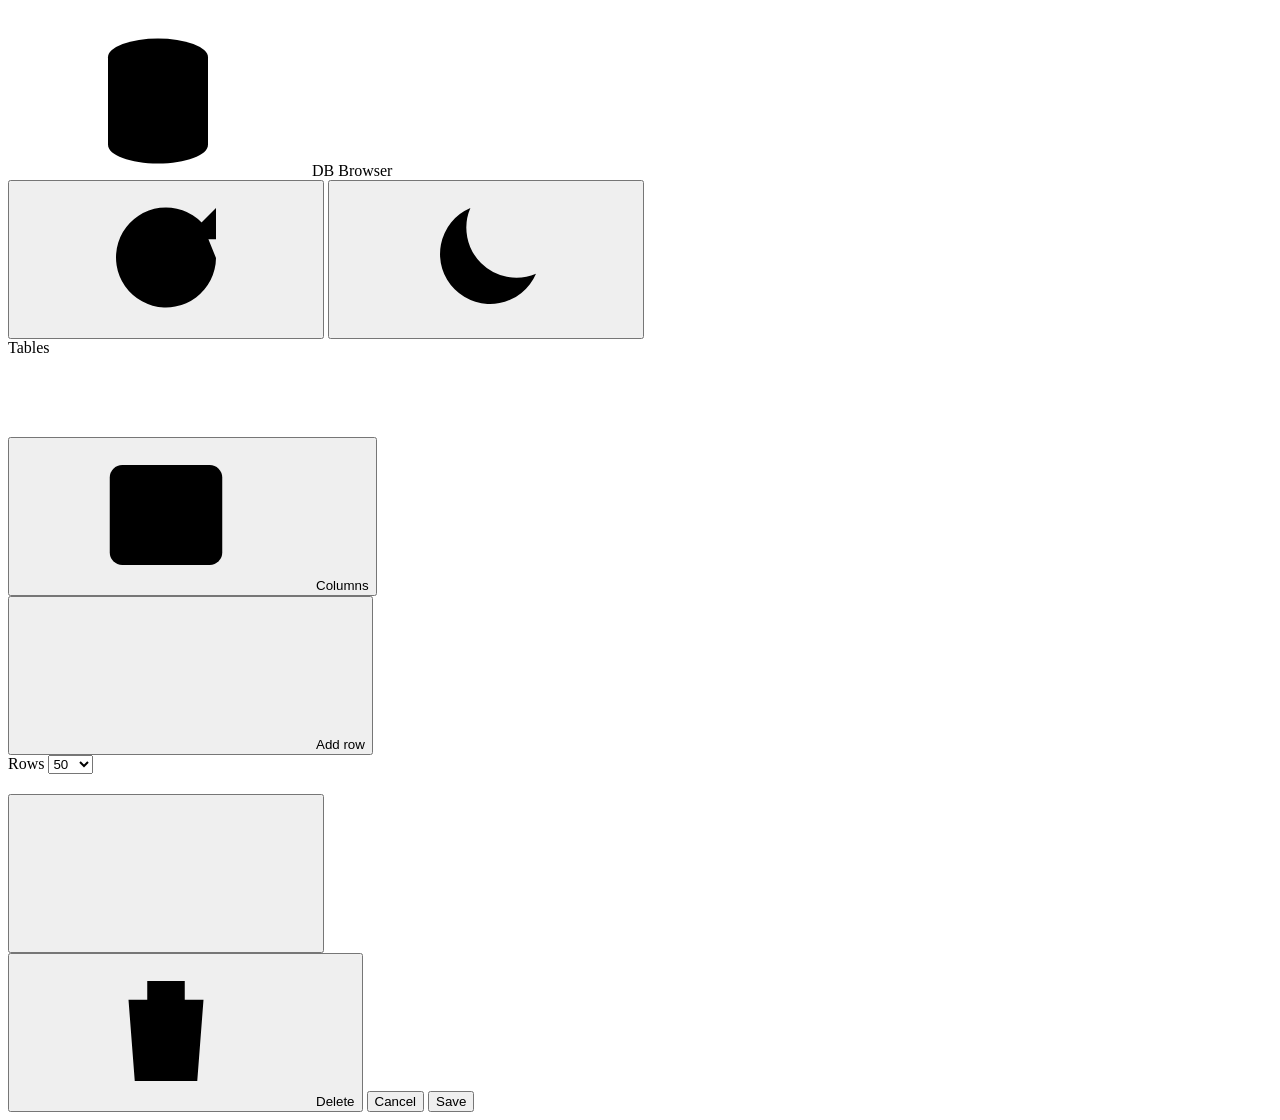
==== Browser/static/index.html @ 3ab6d1f7 "V0.1.0 - Initial Version" ====
<!doctype html>
<html lang="en">
<head>
  <meta charset="utf-8">
  <meta name="viewport" content="width=device-width, initial-scale=1">
  <title>DB Browser</title>
  <link rel="icon" href="data:image/svg+xml,%3Csvg xmlns='http://www.w3.org/2000/svg' viewBox='0 0 32 32'%3E%3Crect width='32' height='32' rx='8' fill='%235b5bd6'/%3E%3Cellipse cx='16' cy='10' rx='8' ry='3' fill='none' stroke='white' stroke-width='2'/%3E%3Cpath d='M8 10v12c0 1.7 3.6 3 8 3s8-1.3 8-3V10M8 16c0 1.7 3.6 3 8 3s8-1.3 8-3' fill='none' stroke='white' stroke-width='2'/%3E%3C/svg%3E">
  <link rel="stylesheet" href="/static/app.css">
  <script src="/static/app.js" defer></script>
</head>
<body>
  <svg width="0" height="0" class="sprite" aria-hidden="true">
    <symbol id="i-db" viewBox="0 0 24 24"><ellipse cx="12" cy="5" rx="8" ry="3"/><path d="M4 5v14c0 1.7 3.6 3 8 3s8-1.3 8-3V5"/><path d="M4 12c0 1.7 3.6 3 8 3s8-1.3 8-3"/></symbol>
    <symbol id="i-table" viewBox="0 0 24 24"><rect x="3" y="4" width="18" height="16" rx="2"/><path d="M3 10h18M9 10v10"/></symbol>
    <symbol id="i-search" viewBox="0 0 24 24"><circle cx="11" cy="11" r="7"/><path d="m20 20-3.5-3.5"/></symbol>
    <symbol id="i-filter" viewBox="0 0 24 24"><path d="M4 5h16l-6 8v6l-4-2v-4z"/></symbol>
    <symbol id="i-columns" viewBox="0 0 24 24"><rect x="3" y="4" width="18" height="16" rx="2"/><path d="M9 4v16M15 4v16"/></symbol>
    <symbol id="i-plus" viewBox="0 0 24 24"><path d="M12 5v14M5 12h14"/></symbol>
    <symbol id="i-x" viewBox="0 0 24 24"><path d="M6 6l12 12M18 6 6 18"/></symbol>
    <symbol id="i-edit" viewBox="0 0 24 24"><path d="M4 20h4L19 9l-4-4L4 16z"/><path d="m13.5 6.5 4 4"/></symbol>
    <symbol id="i-trash" viewBox="0 0 24 24"><path d="M4 7h16M9 7V4h6v3M6 7l1 13h10l1-13"/></symbol>
    <symbol id="i-lock" viewBox="0 0 24 24"><rect x="5" y="11" width="14" height="10" rx="2"/><path d="M8 11V8a4 4 0 0 1 8 0v3"/></symbol>
    <symbol id="i-refresh" viewBox="0 0 24 24"><path d="M20 12a8 8 0 1 1-2.3-5.7M20 4v5h-5"/></symbol>
    <symbol id="i-sun" viewBox="0 0 24 24"><circle cx="12" cy="12" r="4"/><path d="M12 2v2M12 20v2M4.9 4.9l1.4 1.4M17.7 17.7l1.4 1.4M2 12h2M20 12h2M4.9 19.1l1.4-1.4M17.7 6.3l1.4-1.4"/></symbol>
    <symbol id="i-moon" viewBox="0 0 24 24"><path d="M20 14.5A8 8 0 0 1 9.5 4 8 8 0 1 0 20 14.5z"/></symbol>
    <symbol id="i-chev-l" viewBox="0 0 24 24"><path d="m15 6-6 6 6 6"/></symbol>
    <symbol id="i-chev-r" viewBox="0 0 24 24"><path d="m9 6 6 6-6 6"/></symbol>
    <symbol id="i-sort" viewBox="0 0 24 24"><path d="m8 9 4-4 4 4M8 15l4 4 4-4"/></symbol>
    <symbol id="i-up" viewBox="0 0 24 24"><path d="m7 14 5-5 5 5"/></symbol>
    <symbol id="i-down" viewBox="0 0 24 24"><path d="m7 10 5 5 5-5"/></symbol>
    <symbol id="i-calendar" viewBox="0 0 24 24"><rect x="4" y="5" width="16" height="15" rx="2"/><path d="M4 10h16M9 3v4M15 3v4"/></symbol>
    <symbol id="i-alert"viewBox="0 0 24 24"><circle cx="12" cy="12" r="9"/><path d="M12 7v6M12 16.5v.5"/></symbol>
    <symbol id="i-eye" viewBox="0 0 24 24"><path d="M2 12s3.6-7 10-7 10 7 10 7-3.6 7-10 7S2 12 2 12z"/><circle cx="12" cy="12" r="3"/></symbol>
  </svg>

  <header class="topbar">
    <div class="brand">
      <span class="brand-mark"><svg><use href="#i-db"/></svg></span>
      <span class="brand-name">DB Browser</span>
    </div>
    <div class="db-pill" id="dbPill" hidden>
      <span class="db-file" id="dbFile"></span>
      <span class="badge badge-accent" id="dbEncrypted" hidden><svg><use href="#i-lock"/></svg>Encrypted</span>
      <span class="badge" id="dbReadonly" hidden><svg><use href="#i-eye"/></svg>Read-only</span>
      <span class="db-size" id="dbSize"></span>
    </div>
    <div class="topbar-actions">
      <button class="icon-btn" id="reloadBtn" title="Reload .env and reconnect" aria-label="Reload database"><svg><use href="#i-refresh"/></svg></button>
      <button class="icon-btn" id="themeBtn" title="Toggle theme" aria-label="Toggle theme"><svg><use href="#i-moon"/></svg></button>
    </div>
  </header>

  <div class="layout" id="layout">
    <aside class="sidebar" id="sidebar">
      <div class="sidebar-title">Tables</div>
      <nav id="tableList" class="table-list"></nav>
    </aside>

    <main class="content" id="content">
      <div class="page-head">
        <div>
          <h1 id="tableTitle">&nbsp;</h1>
          <p class="subtitle" id="tableSubtitle"></p>
        </div>
        <div class="head-actions">
          <button class="btn btn-danger-soft" id="bulkDeleteBtn" hidden><svg><use href="#i-trash"/></svg>Delete <span id="selectedCount"></span></button>
          <button class="btn" id="clearFiltersBtn" hidden><svg><use href="#i-x"/></svg>Clear filters<span class="count" id="filterCount"></span></button>
          <div class="popover-wrap">
            <button class="btn" id="columnsBtn" aria-haspopup="true"><svg><use href="#i-columns"/></svg>Columns</button>
            <div class="popover popover-right" id="columnsPopover" hidden>
              <div class="popover-title">Visible columns <button class="link-btn" id="showAllCols">Show all</button></div>
              <div id="columnsList" class="columns-list"></div>
            </div>
          </div>
          <button class="btn btn-primary" id="addBtn"><svg><use href="#i-plus"/></svg>Add row</button>
        </div>
      </div>

      <div class="card table-card">
        <div class="progress" id="progress" hidden></div>
        <div class="table-scroll" id="tableScroll">
          <table class="grid" id="grid">
            <thead id="gridHead"></thead>
            <tbody id="gridBody"></tbody>
          </table>
          <div class="empty" id="emptyState" hidden>
            <svg><use href="#i-search"/></svg>
            <div class="empty-title">No matching rows</div>
            <div class="empty-text">Try different filter values.</div>
            <button class="btn btn-sm" id="clearAllEmpty">Clear filters</button>
          </div>
        </div>
        <div class="table-foot">
          <div class="range" id="rangeText"></div>
          <div class="pager">
            <label class="page-size">Rows
              <select id="pageSize"><option>25</option><option selected>50</option><option>100</option><option>250</option></select>
            </label>
            <div class="pages" id="pages"></div>
          </div>
        </div>
      </div>
    </main>

    <main class="content error-screen" id="errorScreen" hidden>
      <div class="card error-card">
        <div class="error-icon"><svg><use href="#i-alert"/></svg></div>
        <h2>Can’t open the database</h2>
        <p class="error-message" id="errorMessage"></p>
        <div class="error-help">
          <p>Configure <code>Browser/.env</code>, then retry:</p>
          <pre>DB_PATH=data/your-file.sqlite3
# Only for encrypted files; leave empty otherwise
DB_PASSWORD=your-password</pre>
        </div>
        <button class="btn btn-primary" id="retryBtn"><svg><use href="#i-refresh"/></svg>Reload .env &amp; retry</button>
      </div>
    </main>
  </div>

  <!-- Row editor drawer -->
  <div class="scrim" id="drawerScrim" hidden></div>
  <aside class="drawer" id="drawer" aria-hidden="true" role="dialog" aria-labelledby="drawerTitle">
    <form id="rowForm" class="drawer-inner" novalidate>
      <header class="drawer-head">
        <div>
          <div class="drawer-kicker" id="drawerKicker"></div>
          <h2 id="drawerTitle"></h2>
        </div>
        <button type="button" class="icon-btn" id="drawerClose" aria-label="Close"><svg><use href="#i-x"/></svg></button>
      </header>
      <div class="drawer-body" id="drawerFields"></div>
      <footer class="drawer-foot">
        <button type="button" class="btn btn-danger-soft" id="drawerDelete"><svg><use href="#i-trash"/></svg>Delete</button>
        <span class="spacer"></span>
        <button type="button" class="btn" id="drawerCancel">Cancel</button>
        <button type="submit" class="btn btn-primary" id="drawerSave">Save</button>
      </footer>
    </form>
  </aside>

  <!-- Confirm dialog -->
  <div class="modal-scrim" id="confirmScrim" hidden>
    <div class="modal" role="alertdialog" aria-labelledby="confirmTitle" aria-describedby="confirmText">
      <div class="modal-icon"><svg><use href="#i-trash"/></svg></div>
      <h3 id="confirmTitle"></h3>
      <p id="confirmText"></p>
      <div class="modal-actions">
        <button class="btn" id="confirmCancel">Cancel</button>
        <button class="btn btn-danger" id="confirmOk">Delete</button>
      </div>
    </div>
  </div>

  <div class="toasts" id="toasts" aria-live="polite"></div>
</body>
</html>
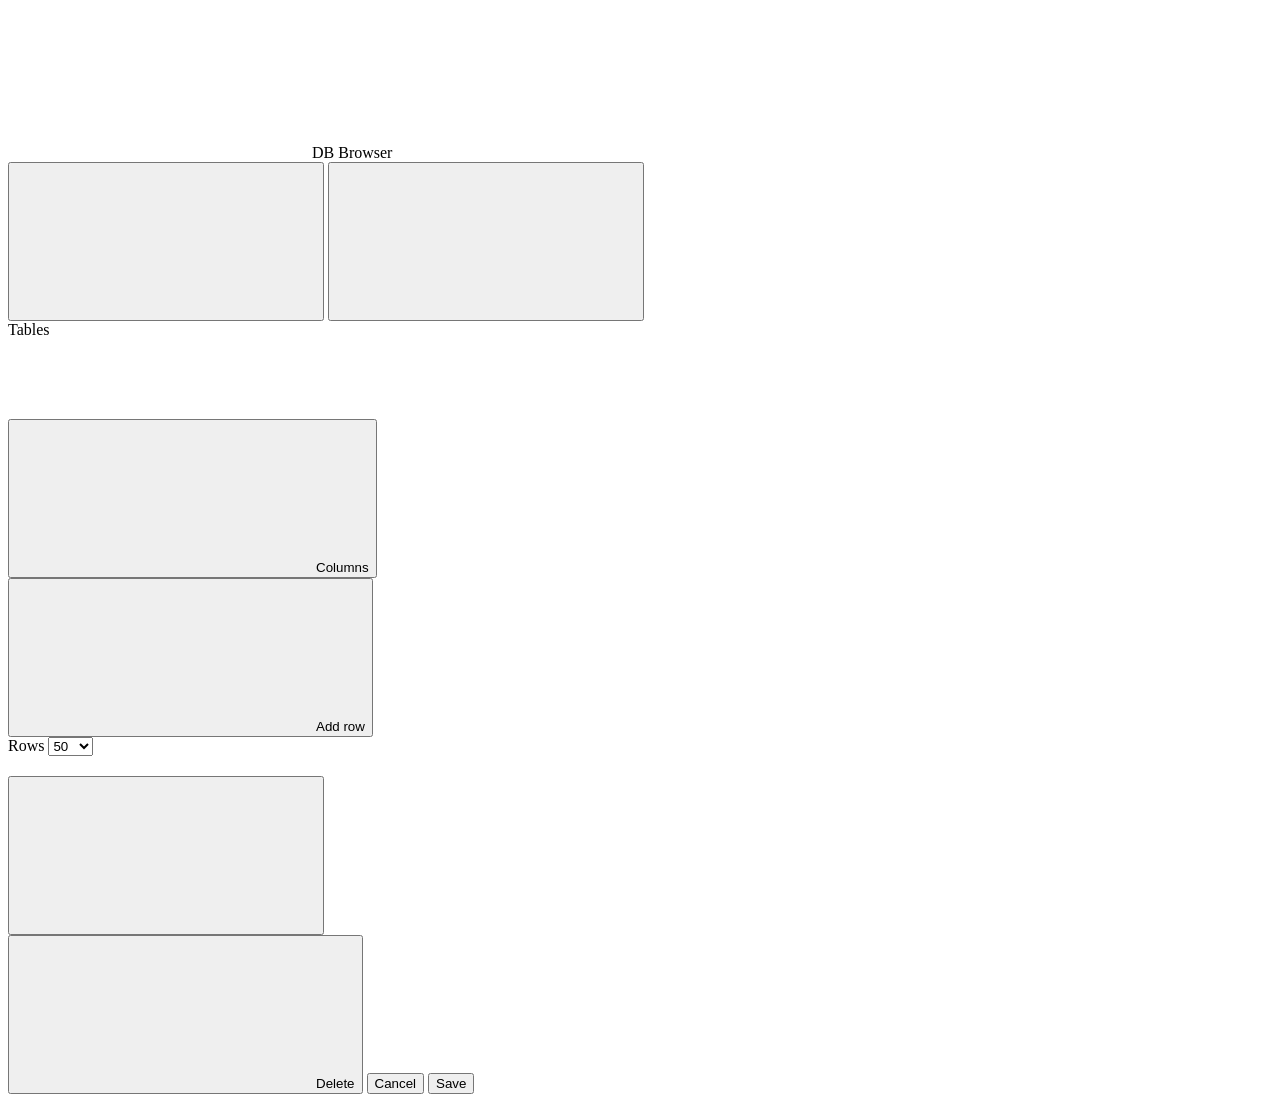
==== commit ed4277e9: "V0.2.0 - Accounts, data access & filtering - Sign up / sign in with admin approval; Users page for a" ====
--- a/Browser/static/index.html
+++ b/Browser/static/index.html
@@ -6,47 +6,26 @@
   <title>DB Browser</title>
   <link rel="icon" href="data:image/svg+xml,%3Csvg xmlns='http://www.w3.org/2000/svg' viewBox='0 0 32 32'%3E%3Crect width='32' height='32' rx='8' fill='%235b5bd6'/%3E%3Cellipse cx='16' cy='10' rx='8' ry='3' fill='none' stroke='white' stroke-width='2'/%3E%3Cpath d='M8 10v12c0 1.7 3.6 3 8 3s8-1.3 8-3V10M8 16c0 1.7 3.6 3 8 3s8-1.3 8-3' fill='none' stroke='white' stroke-width='2'/%3E%3C/svg%3E">
   <link rel="stylesheet" href="/static/app.css">
+  <script src="/static/common.js" defer></script>
   <script src="/static/app.js" defer></script>
 </head>
 <body>
-  <svg width="0" height="0" class="sprite" aria-hidden="true">
-    <symbol id="i-db" viewBox="0 0 24 24"><ellipse cx="12" cy="5" rx="8" ry="3"/><path d="M4 5v14c0 1.7 3.6 3 8 3s8-1.3 8-3V5"/><path d="M4 12c0 1.7 3.6 3 8 3s8-1.3 8-3"/></symbol>
-    <symbol id="i-table" viewBox="0 0 24 24"><rect x="3" y="4" width="18" height="16" rx="2"/><path d="M3 10h18M9 10v10"/></symbol>
-    <symbol id="i-search" viewBox="0 0 24 24"><circle cx="11" cy="11" r="7"/><path d="m20 20-3.5-3.5"/></symbol>
-    <symbol id="i-filter" viewBox="0 0 24 24"><path d="M4 5h16l-6 8v6l-4-2v-4z"/></symbol>
-    <symbol id="i-columns" viewBox="0 0 24 24"><rect x="3" y="4" width="18" height="16" rx="2"/><path d="M9 4v16M15 4v16"/></symbol>
-    <symbol id="i-plus" viewBox="0 0 24 24"><path d="M12 5v14M5 12h14"/></symbol>
-    <symbol id="i-x" viewBox="0 0 24 24"><path d="M6 6l12 12M18 6 6 18"/></symbol>
-    <symbol id="i-edit" viewBox="0 0 24 24"><path d="M4 20h4L19 9l-4-4L4 16z"/><path d="m13.5 6.5 4 4"/></symbol>
-    <symbol id="i-trash" viewBox="0 0 24 24"><path d="M4 7h16M9 7V4h6v3M6 7l1 13h10l1-13"/></symbol>
-    <symbol id="i-lock" viewBox="0 0 24 24"><rect x="5" y="11" width="14" height="10" rx="2"/><path d="M8 11V8a4 4 0 0 1 8 0v3"/></symbol>
-    <symbol id="i-refresh" viewBox="0 0 24 24"><path d="M20 12a8 8 0 1 1-2.3-5.7M20 4v5h-5"/></symbol>
-    <symbol id="i-sun" viewBox="0 0 24 24"><circle cx="12" cy="12" r="4"/><path d="M12 2v2M12 20v2M4.9 4.9l1.4 1.4M17.7 17.7l1.4 1.4M2 12h2M20 12h2M4.9 19.1l1.4-1.4M17.7 6.3l1.4-1.4"/></symbol>
-    <symbol id="i-moon" viewBox="0 0 24 24"><path d="M20 14.5A8 8 0 0 1 9.5 4 8 8 0 1 0 20 14.5z"/></symbol>
-    <symbol id="i-chev-l" viewBox="0 0 24 24"><path d="m15 6-6 6 6 6"/></symbol>
-    <symbol id="i-chev-r" viewBox="0 0 24 24"><path d="m9 6 6 6-6 6"/></symbol>
-    <symbol id="i-sort" viewBox="0 0 24 24"><path d="m8 9 4-4 4 4M8 15l4 4 4-4"/></symbol>
-    <symbol id="i-up" viewBox="0 0 24 24"><path d="m7 14 5-5 5 5"/></symbol>
-    <symbol id="i-down" viewBox="0 0 24 24"><path d="m7 10 5 5 5-5"/></symbol>
-    <symbol id="i-calendar" viewBox="0 0 24 24"><rect x="4" y="5" width="16" height="15" rx="2"/><path d="M4 10h16M9 3v4M15 3v4"/></symbol>
-    <symbol id="i-alert"viewBox="0 0 24 24"><circle cx="12" cy="12" r="9"/><path d="M12 7v6M12 16.5v.5"/></symbol>
-    <symbol id="i-eye" viewBox="0 0 24 24"><path d="M2 12s3.6-7 10-7 10 7 10 7-3.6 7-10 7S2 12 2 12z"/><circle cx="12" cy="12" r="3"/></symbol>
-  </svg>
 
   <header class="topbar">
     <div class="brand">
-      <span class="brand-mark"><svg><use href="#i-db"/></svg></span>
+      <span class="brand-mark"><svg><use href="/static/icons.svg#i-db"/></svg></span>
       <span class="brand-name">DB Browser</span>
     </div>
     <div class="db-pill" id="dbPill" hidden>
       <span class="db-file" id="dbFile"></span>
-      <span class="badge badge-accent" id="dbEncrypted" hidden><svg><use href="#i-lock"/></svg>Encrypted</span>
-      <span class="badge" id="dbReadonly" hidden><svg><use href="#i-eye"/></svg>Read-only</span>
+      <span class="badge badge-accent" id="dbEncrypted" hidden><svg><use href="/static/icons.svg#i-lock"/></svg>Encrypted</span>
+      <span class="badge" id="dbReadonly" hidden><svg><use href="/static/icons.svg#i-eye"/></svg>Read-only</span>
       <span class="db-size" id="dbSize"></span>
     </div>
     <div class="topbar-actions">
-      <button class="icon-btn" id="reloadBtn" title="Reload .env and reconnect" aria-label="Reload database"><svg><use href="#i-refresh"/></svg></button>
-      <button class="icon-btn" id="themeBtn" title="Toggle theme" aria-label="Toggle theme"><svg><use href="#i-moon"/></svg></button>
+      <button class="icon-btn" id="reloadBtn" title="Reload .env and reconnect" aria-label="Reload database"><svg><use href="/static/icons.svg#i-refresh"/></svg></button>
+      <button class="icon-btn" id="themeBtn" title="Toggle theme" aria-label="Toggle theme"><svg><use href="/static/icons.svg#i-moon"/></svg></button>
+      <div id="userMenu"></div>
     </div>
   </header>
 
@@ -63,16 +42,17 @@
           <p class="subtitle" id="tableSubtitle"></p>
         </div>
         <div class="head-actions">
-          <button class="btn btn-danger-soft" id="bulkDeleteBtn" hidden><svg><use href="#i-trash"/></svg>Delete <span id="selectedCount"></span></button>
-          <button class="btn" id="clearFiltersBtn" hidden><svg><use href="#i-x"/></svg>Clear filters<span class="count" id="filterCount"></span></button>
+          <button class="btn btn-danger-soft" id="bulkDeleteBtn" hidden><svg><use href="/static/icons.svg#i-trash"/></svg>Delete <span id="selectedCount"></span></button>
+          <button class="btn" id="clearFiltersBtn" hidden><svg><use href="/static/icons.svg#i-x"/></svg>Clear filters<span class="count" id="filterCount"></span></button>
           <div class="popover-wrap">
-            <button class="btn" id="columnsBtn" aria-haspopup="true"><svg><use href="#i-columns"/></svg>Columns</button>
+            <button class="btn" id="columnsBtn" aria-haspopup="true"><svg><use href="/static/icons.svg#i-columns"/></svg>Columns</button>
             <div class="popover popover-right" id="columnsPopover" hidden>
               <div class="popover-title">Visible columns <button class="link-btn" id="showAllCols">Show all</button></div>
               <div id="columnsList" class="columns-list"></div>
             </div>
           </div>
-          <button class="btn btn-primary" id="addBtn"><svg><use href="#i-plus"/></svg>Add row</button>
+          <button class="btn" id="publishBtn" hidden title="Choose which rows regular users can see"><svg><use href="/static/icons.svg#i-shield"/></svg>Show to users…</button>
+          <button class="btn btn-primary" id="addBtn"><svg><use href="/static/icons.svg#i-plus"/></svg>Add row</button>
         </div>
       </div>
 
@@ -84,7 +64,7 @@
             <tbody id="gridBody"></tbody>
           </table>
           <div class="empty" id="emptyState" hidden>
-            <svg><use href="#i-search"/></svg>
+            <svg><use href="/static/icons.svg#i-search"/></svg>
             <div class="empty-title">No matching rows</div>
             <div class="empty-text">Try different filter values.</div>
             <button class="btn btn-sm" id="clearAllEmpty">Clear filters</button>
@@ -104,16 +84,16 @@
 
     <main class="content error-screen" id="errorScreen" hidden>
       <div class="card error-card">
-        <div class="error-icon"><svg><use href="#i-alert"/></svg></div>
+        <div class="error-icon"><svg><use href="/static/icons.svg#i-alert"/></svg></div>
         <h2>Can’t open the database</h2>
         <p class="error-message" id="errorMessage"></p>
-        <div class="error-help">
+        <div class="error-help" id="errorHelp" hidden>
           <p>Configure <code>Browser/.env</code>, then retry:</p>
           <pre>DB_PATH=data/your-file.sqlite3
 # Only for encrypted files; leave empty otherwise
 DB_PASSWORD=your-password</pre>
         </div>
-        <button class="btn btn-primary" id="retryBtn"><svg><use href="#i-refresh"/></svg>Reload .env &amp; retry</button>
+        <button class="btn btn-primary" id="retryBtn"><svg><use href="/static/icons.svg#i-refresh"/></svg>Reload .env &amp; retry</button>
       </div>
     </main>
   </div>
@@ -127,11 +107,11 @@
           <div class="drawer-kicker" id="drawerKicker"></div>
           <h2 id="drawerTitle"></h2>
         </div>
-        <button type="button" class="icon-btn" id="drawerClose" aria-label="Close"><svg><use href="#i-x"/></svg></button>
+        <button type="button" class="icon-btn" id="drawerClose" aria-label="Close"><svg><use href="/static/icons.svg#i-x"/></svg></button>
       </header>
       <div class="drawer-body" id="drawerFields"></div>
       <footer class="drawer-foot">
-        <button type="button" class="btn btn-danger-soft" id="drawerDelete"><svg><use href="#i-trash"/></svg>Delete</button>
+        <button type="button" class="btn btn-danger-soft" id="drawerDelete"><svg><use href="/static/icons.svg#i-trash"/></svg>Delete</button>
         <span class="spacer"></span>
         <button type="button" class="btn" id="drawerCancel">Cancel</button>
         <button type="submit" class="btn btn-primary" id="drawerSave">Save</button>
@@ -139,19 +119,6 @@
     </form>
   </aside>
 
-  <!-- Confirm dialog -->
-  <div class="modal-scrim" id="confirmScrim" hidden>
-    <div class="modal" role="alertdialog" aria-labelledby="confirmTitle" aria-describedby="confirmText">
-      <div class="modal-icon"><svg><use href="#i-trash"/></svg></div>
-      <h3 id="confirmTitle"></h3>
-      <p id="confirmText"></p>
-      <div class="modal-actions">
-        <button class="btn" id="confirmCancel">Cancel</button>
-        <button class="btn btn-danger" id="confirmOk">Delete</button>
-      </div>
-    </div>
-  </div>
-
   <div class="toasts" id="toasts" aria-live="polite"></div>
 </body>
 </html>
